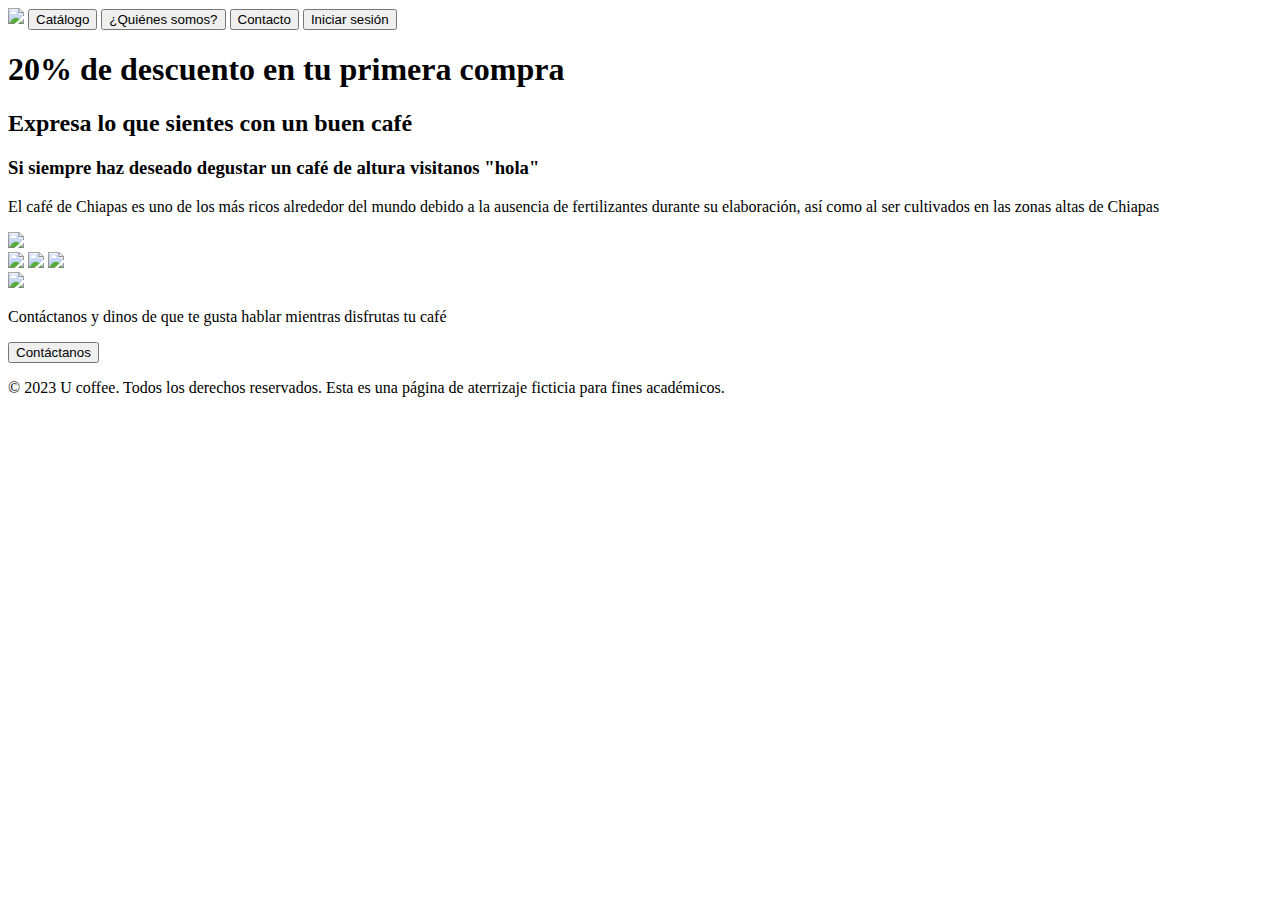
==== HTML/CSS/index.html @ 072fb2e7 "segundo commit" ====
<!DOCTYPE html>
<html lang="en">
<head>
    <meta charset="UTF-8">
    <meta http-equiv="X-UA-Compatible" content="IE=edge">
    <meta name="viewport" content="width=device-width, initial-scale=1.0">
    <title>U coffee</title>
</head>
<link rel="stylesheet" href="style.css">

<style>
    
</style>

<body>
    
    <header>
        <div class="arriba">
            <img src="cafe 4.jpeg" id="café" >
            <button id="catalogo">Catálogo</button>
            <button id="quienes somos">¿Quiénes somos?</button>
            <button id="contacto">Contacto</button>
            <button id="sesion">Iniciar sesión</button>
        
            <h1>20% de descuento en tu primera compra</h1>
            <h2>Expresa lo que sientes con un buen café</h2>
            <h3>Si siempre haz deseado degustar un café de altura visitanos "hola"</h3>
            </div>
        
        <div class="medio">
            <p>El café de Chiapas es uno de los más ricos alrededor del mundo 
                debido a la ausencia de fertilizantes durante su elaboración, así como
                al ser cultivados en las zonas altas de Chiapas
            </p>
            <img src="cafe 3.jpeg" id="cafesito">
        </div>

        <div class="bajo">
            <img src="OIP.jpeg" id="ca">
            <img src="OIP (1).jpeg" id="fe">
            <img src="OIP (2).jpeg" id="si">
           

        </div>

        <div class="posterior">
            <img src="personas.jpeg" id="personas">
            <p>Contáctanos y dinos de que te gusta hablar mientras disfrutas tu café</p>
            <button id="contactanos">Contáctanos</button>
        </div>
        <div class="footer">

            <p>© 2023 U coffee. Todos los derechos reservados. Esta es una página de aterrizaje ficticia para fines académicos.</p>
        </div>
       
        
        
            
            

            
        
         
            


        
       
        
        
     
        
    </header>
    
    <div>
        
        
    </div>
    
</body>

</html>
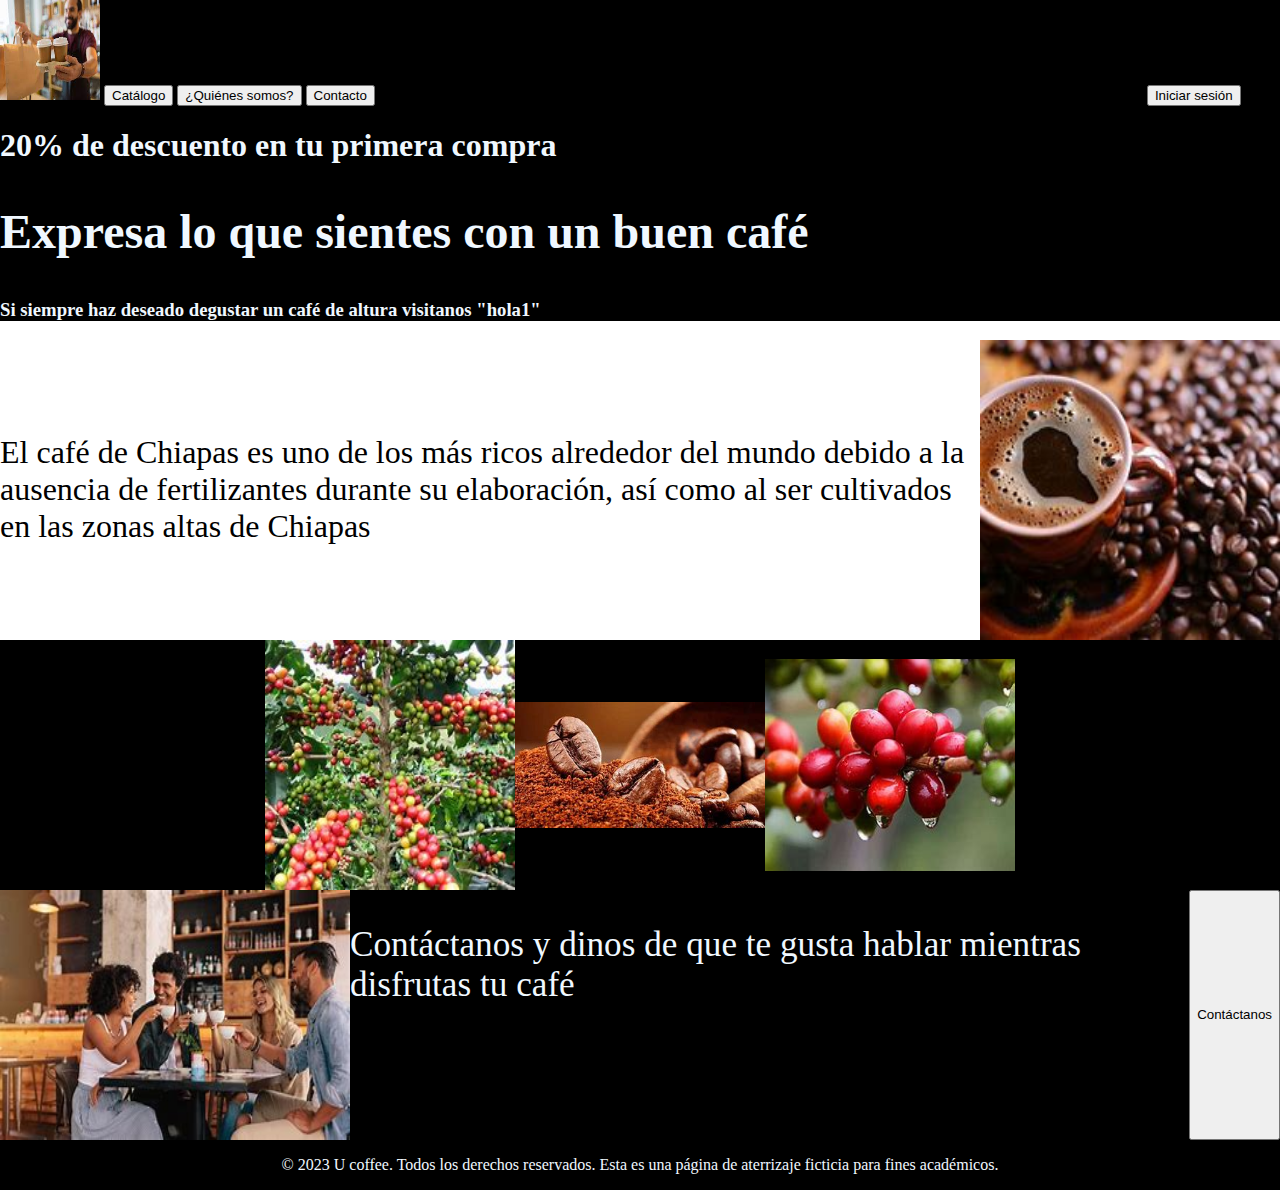
==== commit 15250ba9: "cuarto commit" ====
--- a/HTML/CSS/index.html
+++ b/HTML/CSS/index.html
@@ -24,7 +24,7 @@
         
             <h1>20% de descuento en tu primera compra</h1>
             <h2>Expresa lo que sientes con un buen café</h2>
-            <h3>Si siempre haz deseado degustar un café de altura visitanos "hola"</h3>
+            <h3>Si siempre haz deseado degustar un café de altura visitanos "hola1"</h3>
             </div>
         
         <div class="medio">
--- a/HTML/CSS/style.css
+++ b/HTML/CSS/style.css
@@ -0,0 +1,50 @@
+.arriba{background-color: black;}
+    #café{
+        width: 100px;
+        height: 100px;}
+    #sesion{
+        margin-left: 60%;}
+        h1{color: aliceblue;}
+        h2{font-size: 300%;color: aliceblue;}
+        h3{color: aliceblue;}
+.medio{
+    background-color:white;
+    display: flex;
+    justify-content: center;
+    align-items: center;
+    font-size: 200%;
+    
+}   
+    body{
+        margin: 0%;
+    }
+    
+    #cafesito{
+        width: 300px;
+        height: 300px;
+        
+    }
+.bajo{
+    background-color: black;
+    display: flex;justify-content: center;align-items: center;}
+#ca{
+    width: 250px;height: 250px;}
+#fe{
+    width: 250px;height: 250x;
+}    
+#si{
+    width: 250px;height: 250%;
+}
+.posterior{
+
+background-color: black;
+display: flex;justify-content: left;align-items: left;color: aliceblue;font-size: 220%;
+}
+#personas{
+    width: 350px;height: 250px;
+}
+.footer{
+    background-color: black;display: flex;justify-content: center;align-content: center;color: aliceblue;
+}
+
+    